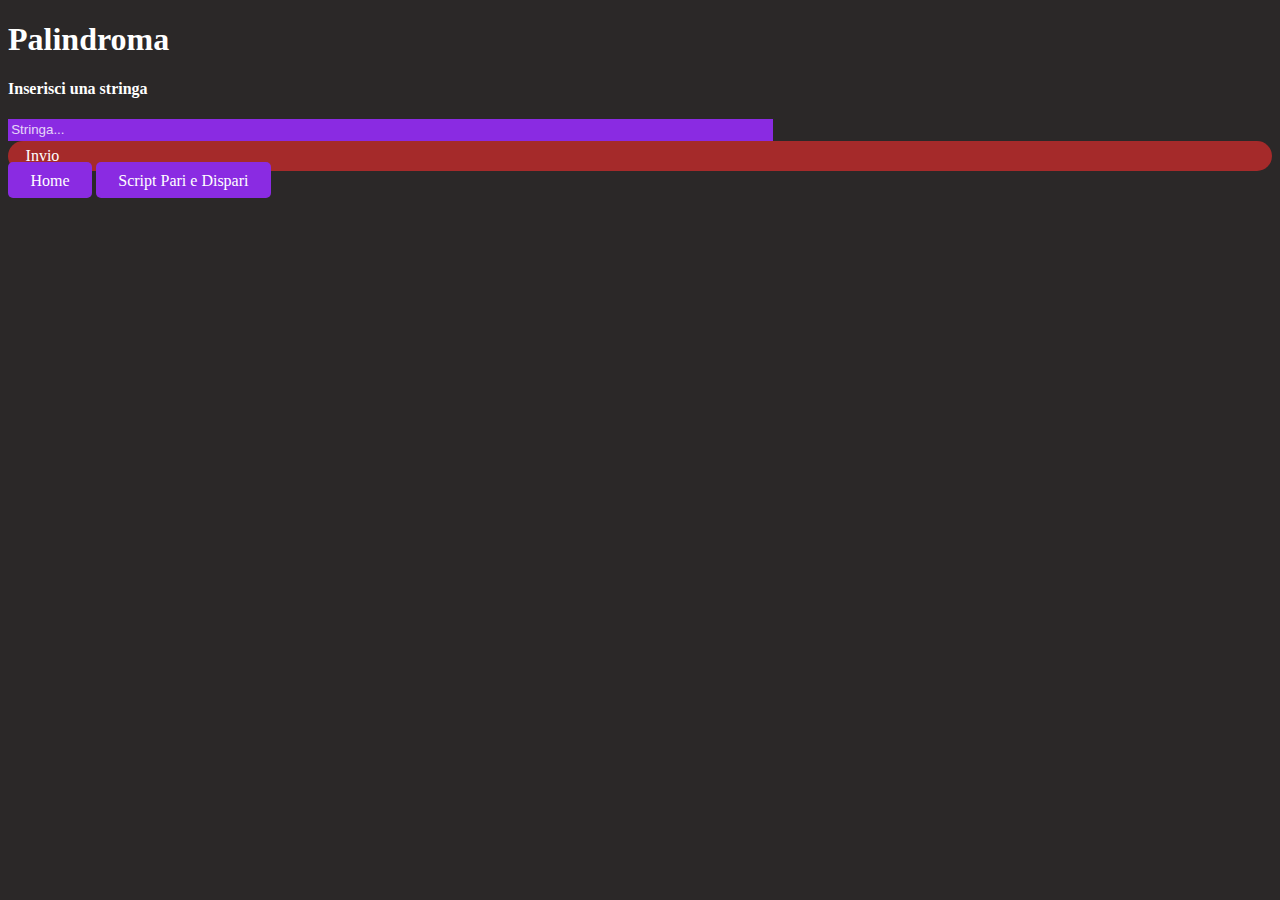
==== pages/palindroma.html @ 1c5bc783 "completed" ====
<!DOCTYPE html>
<html lang="it">
<head>
    <meta charset="UTF-8">
    <meta http-equiv="X-UA-Compatible" content="IE=edge">
    <meta name="viewport" content="width=device-width, initial-scale=1.0">
    <link rel="stylesheet" href="https://cdn.jsdelivr.net/npm/bootstrap@5.2.3/dist/css/bootstrap.min.css" integrity="sha384-rbsA2VBKQhggwzxH7pPCaAqO46MgnOM80zW1RWuH61DGLwZJEdK2Kadq2F9CUG65" crossorigin="anonymous">
    <link rel="stylesheet" href="../css/style.css">
    <script src="../js/script.js" defer></script>
    <title>Palindroma</title>
</head>

<body>

    <div class="container">

        <div class="row">

            <div class="col-12 d-flex flex-column justify-content-center align-items-center">

                <h1 class="pb-5">Palindroma</h1>

                <h4><label for="input-string">Inserisci una stringa</label></h4>

                <div class="d-flex flex-wrap justify-content-center align-items-center gap-4 w-75">

                    <input type="text" id="input-string" placeholder="Stringa...">

                    <div id="submit-string" class="al-button">Invio</div>

                </div>

                <div class="d-flex flex-wrap justify-content-center align-items-center gap-4 pt-5">

                    <a href="../index.html">Home</a>

                    <a href="./pariDispari.html">Script Pari e Dispari</a>

                </div>

            </div>

        </div>

    </div>

</body>
</html>
---- css/style.css ----
body{
    background-color: rgb(43, 40, 40);
    color: white;
}

.row{
    height: 80vh;
}

a{
    background-color: blueviolet;
    color: white;
    padding: 0.6rem 1.4rem;
    text-decoration: none;
    border-radius: 5px;
    transition: transform 300ms;
}

a:hover{
    color: lightgreen;
    transform: scale(1.1);
}

.al-button{
    background-color: brown;
    padding: 0.4rem 1.1rem;
    border-radius: 15px;
    transition: transform 300ms;
}

.al-button:hover{
    cursor: pointer;
    transform: scale(1.1);
}

input[type="text"]{
    width: 100%;
    background-color: blueviolet;
    border: none;
    color: white;
    padding: 0.2rem 0.2rem;
}

::placeholder{
    color: white;
    opacity: 0.8;
}

label:hover{
    cursor: pointer;
}

select{
    width: 30%;
    background-color: blueviolet;
    color: white;
    border: none;
    padding: 0.3rem 0.3rem;
}

@media screen and (min-width: 768px){
    
    input[type="text"]{
        width: 60%;
    }

    select{
        width: 20%;
    }
}
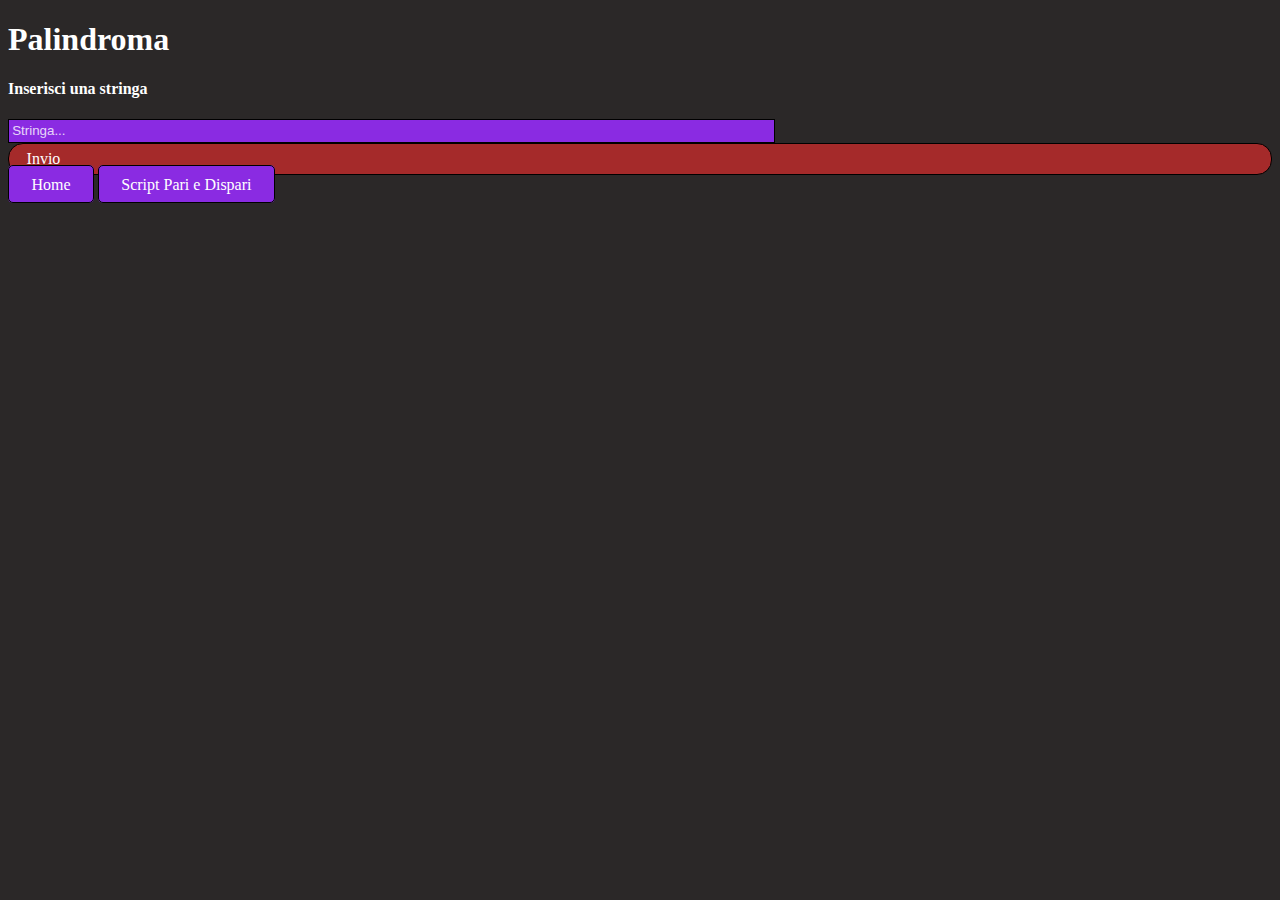
==== commit 44d16624: "removed location.pathfile and added body.id" ====
--- a/pages/palindroma.html
+++ b/pages/palindroma.html
@@ -10,7 +10,7 @@
     <title>Palindroma</title>
 </head>
 
-<body>
+<body id="palindrome">
 
     <div class="container">
 
--- a/css/style.css
+++ b/css/style.css
@@ -12,6 +12,7 @@
     color: white;
     padding: 0.6rem 1.4rem;
     text-decoration: none;
+    border: 1px solid black;
     border-radius: 5px;
     transition: transform 300ms;
 }
@@ -24,6 +25,7 @@
 .al-button{
     background-color: brown;
     padding: 0.4rem 1.1rem;
+    border: 1px solid black;
     border-radius: 15px;
     transition: transform 300ms;
 }
@@ -36,7 +38,7 @@
 input[type="text"]{
     width: 100%;
     background-color: blueviolet;
-    border: none;
+    border: 1px solid black;
     color: white;
     padding: 0.2rem 0.2rem;
 }
@@ -54,7 +56,7 @@
     width: 30%;
     background-color: blueviolet;
     color: white;
-    border: none;
+    border: 1px solid black;
     padding: 0.3rem 0.3rem;
 }
 
